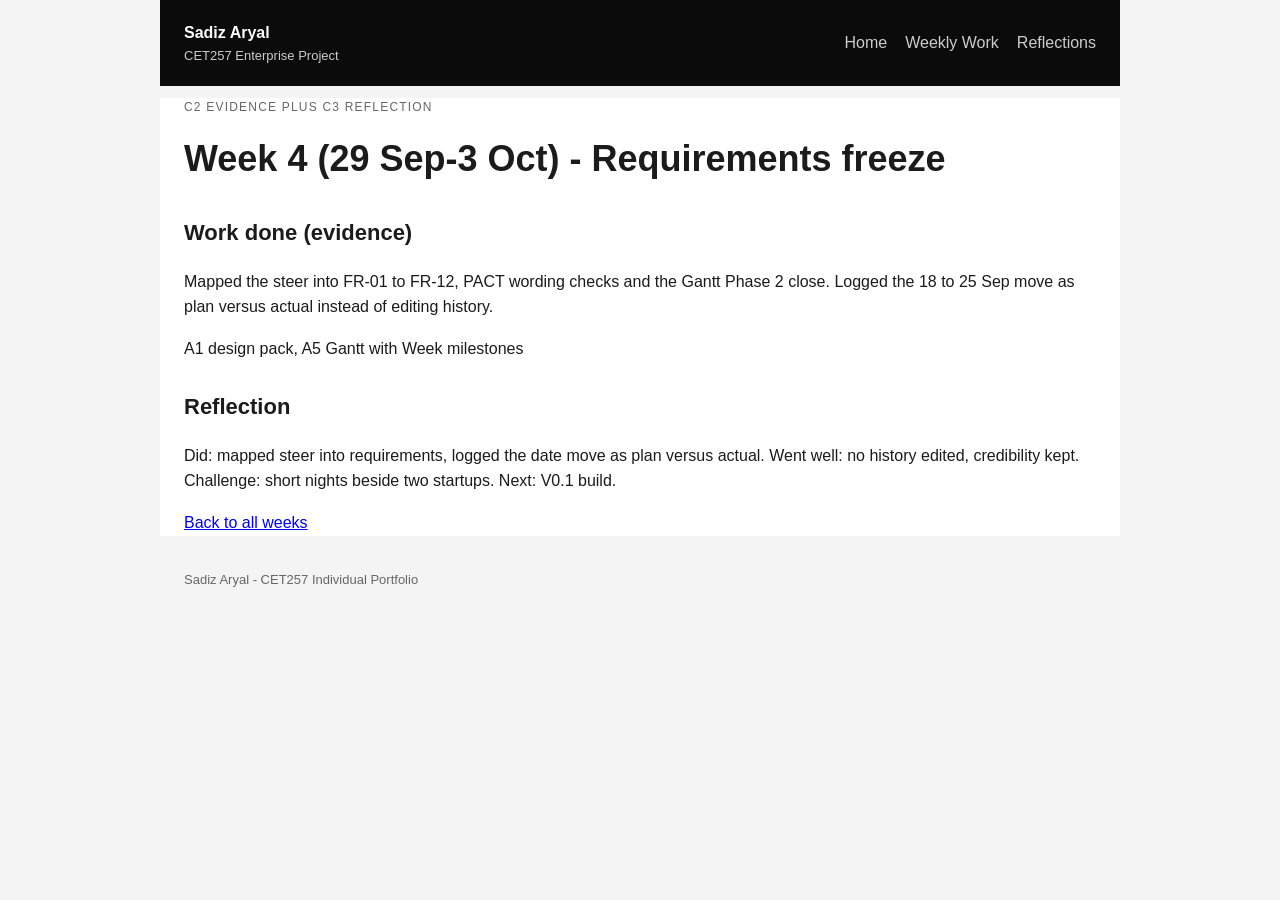
==== week-04/index.html @ a473f807 "Week 3: real reply linked, filenames corrected to actual dates" ====
<!DOCTYPE html>
<html lang="en">
<head>
<meta charset="UTF-8">
<meta name="viewport" content="width=device-width, initial-scale=1.0">
<title>Week 4 (29 Sep-3 Oct) - Requirements freeze - Sadiz Aryal CET257</title>
<link rel="stylesheet" href="../styles.css">
</head>
<body>
<header class="site wrap"><a href="../index.html" class="brand"><strong>Sadiz Aryal</strong><span>CET257 Enterprise Project</span></a><nav><a href="../index.html">Home</a><a href="../weeks.html">Weekly Work</a><a href="../reflections.html">Reflections</a></nav></header>
<main class="wrap">
<p class="eyebrow">C2 evidence plus C3 reflection</p>
<h1>Week 4 (29 Sep-3 Oct) - Requirements freeze</h1>
<h2>Work done (evidence)</h2>
<p>Mapped the steer into FR-01 to FR-12, PACT wording checks and the Gantt Phase 2 close. Logged the 18 to 25 Sep move as plan versus actual instead of editing history.</p>
<p>A1 design pack, A5 Gantt with Week milestones</p>
<h2>Reflection</h2>
<p>Did: mapped steer into requirements, logged the date move as plan versus actual. Went well: no history edited, credibility kept. Challenge: short nights beside two startups. Next: V0.1 build.</p>
<p><a href="../weeks.html">Back to all weeks</a></p>
</main>
<footer class="site wrap"><span>Sadiz Aryal - CET257 Individual Portfolio</span></footer>
</body>
</html>
---- styles.css ----
*{box-sizing:border-box}body{margin:0;font-family:Arial,Helvetica,sans-serif;line-height:1.6;color:#1b1b1b;background:#f4f4f4}.wrap{max-width:960px;margin:0 auto;padding:0 24px}header.site{display:flex;align-items:center;gap:16px;padding:20px 24px;background:#0b0b0c;color:#fff}.brand{color:#fff;text-decoration:none}.brand span{display:block;font-size:13px;color:#ccc}nav{margin-left:auto}nav a{color:#ccc;margin-left:18px;text-decoration:none}nav a.active{color:#f77613}main{background:#fff;padding:32px 24px}.eyebrow{text-transform:uppercase;font-size:12px;letter-spacing:.1em;color:#666}h1{font-size:36px;margin:6px 0}h2{font-size:22px;margin-top:28px}.lede{font-size:18px;color:#444}.grid3{display:grid;grid-template-columns:repeat(3,1fr);gap:14px;margin:20px 0}.card{border:1px solid #ddd;border-radius:12px;padding:18px}.button{display:inline-block;background:#f77613;color:#000;font-weight:700;padding:10px 18px;border-radius:8px;text-decoration:none;margin-top:10px}footer.site{padding:18px 24px;color:#666;font-size:13px}section{border-top:1px solid #eee;padding:12px 0}@media(max-width:700px){.grid3{grid-template-columns:1fr}}
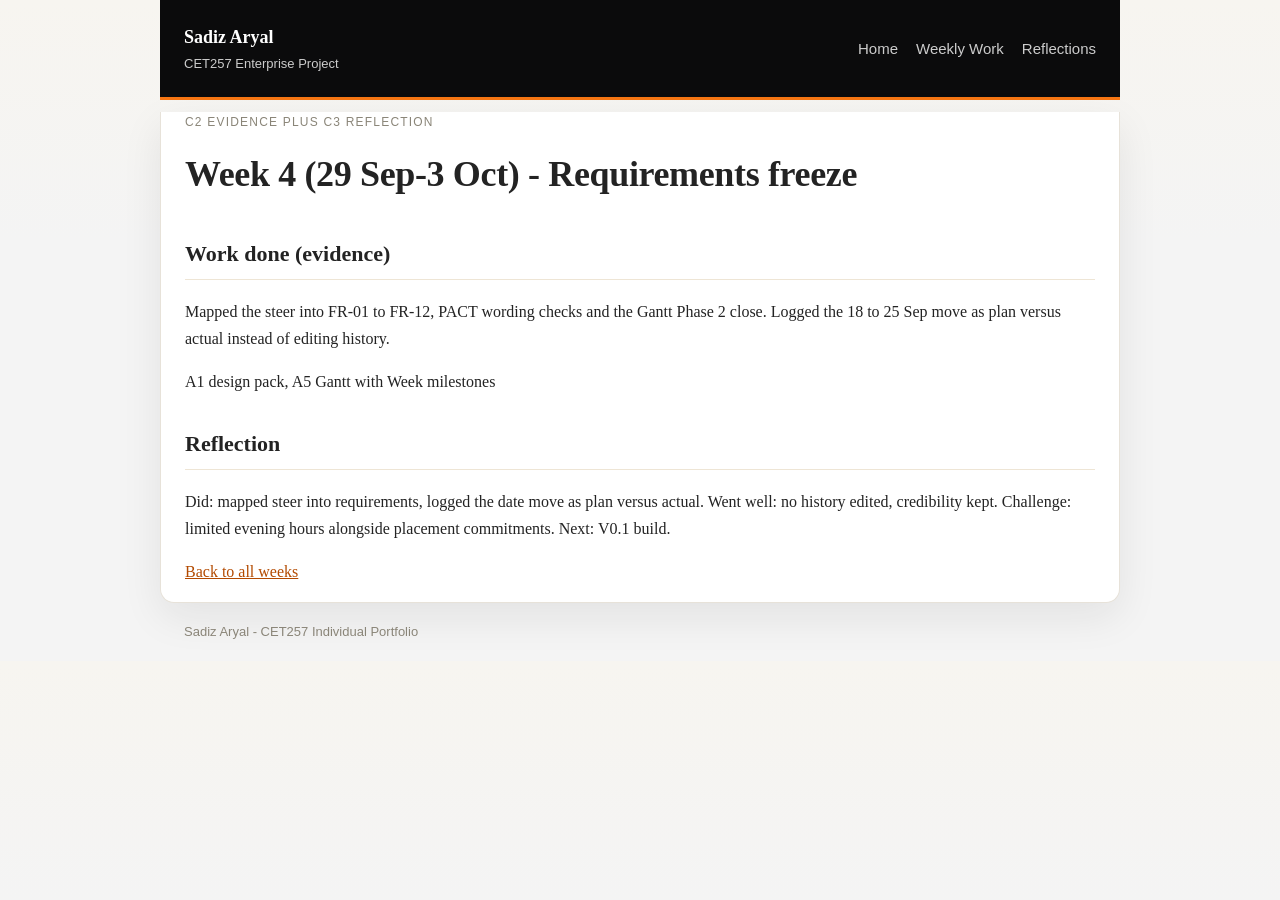
==== commit 242df1a4: "Beauty pass plus professional tone, facts unchanged" ====
--- a/week-04/index.html
+++ b/week-04/index.html
@@ -15,7 +15,7 @@
 <p>Mapped the steer into FR-01 to FR-12, PACT wording checks and the Gantt Phase 2 close. Logged the 18 to 25 Sep move as plan versus actual instead of editing history.</p>
 <p>A1 design pack, A5 Gantt with Week milestones</p>
 <h2>Reflection</h2>
-<p>Did: mapped steer into requirements, logged the date move as plan versus actual. Went well: no history edited, credibility kept. Challenge: short nights beside two startups. Next: V0.1 build.</p>
+<p>Did: mapped steer into requirements, logged the date move as plan versus actual. Went well: no history edited, credibility kept. Challenge: limited evening hours alongside placement commitments. Next: V0.1 build.</p>
 <p><a href="../weeks.html">Back to all weeks</a></p>
 </main>
 <footer class="site wrap"><span>Sadiz Aryal - CET257 Individual Portfolio</span></footer>
--- a/styles.css
+++ b/styles.css
@@ -1 +1 @@
-*{box-sizing:border-box}body{margin:0;font-family:Arial,Helvetica,sans-serif;line-height:1.6;color:#1b1b1b;background:#f4f4f4}.wrap{max-width:960px;margin:0 auto;padding:0 24px}header.site{display:flex;align-items:center;gap:16px;padding:20px 24px;background:#0b0b0c;color:#fff}.brand{color:#fff;text-decoration:none}.brand span{display:block;font-size:13px;color:#ccc}nav{margin-left:auto}nav a{color:#ccc;margin-left:18px;text-decoration:none}nav a.active{color:#f77613}main{background:#fff;padding:32px 24px}.eyebrow{text-transform:uppercase;font-size:12px;letter-spacing:.1em;color:#666}h1{font-size:36px;margin:6px 0}h2{font-size:22px;margin-top:28px}.lede{font-size:18px;color:#444}.grid3{display:grid;grid-template-columns:repeat(3,1fr);gap:14px;margin:20px 0}.card{border:1px solid #ddd;border-radius:12px;padding:18px}.button{display:inline-block;background:#f77613;color:#000;font-weight:700;padding:10px 18px;border-radius:8px;text-decoration:none;margin-top:10px}footer.site{padding:18px 24px;color:#666;font-size:13px}section{border-top:1px solid #eee;padding:12px 0}@media(max-width:700px){.grid3{grid-template-columns:1fr}}
+*{box-sizing:border-box}body{margin:0;font-family:Georgia,'Times New Roman',serif;line-height:1.7;color:#232323;background:linear-gradient(180deg,#f7f5f0 0%,#f4f4f4 240px)}a{color:#b34a00}.wrap{max-width:960px;margin:0 auto;padding:0 24px}header.site{display:flex;align-items:center;gap:16px;padding:22px 24px;background:#0b0b0c;color:#fff;border-bottom:3px solid #f77613}.brand{color:#fff;text-decoration:none}.brand strong{font-size:18px}.brand span{display:block;font-size:13px;color:#ccc;font-family:Arial,Helvetica,sans-serif}nav{margin-left:auto}nav a{color:#ccc;margin-left:18px;text-decoration:none;font-family:Arial,Helvetica,sans-serif;font-size:15px}nav a.active{color:#f77613}nav a:hover{color:#fff}main{background:#fff;padding:36px 32px;border:1px solid #e7e2d9;border-top:0;border-radius:0 0 14px 14px;box-shadow:0 14px 40px rgba(27,27,27,.08);overflow-wrap:break-word}.eyebrow{text-transform:uppercase;font-size:12px;letter-spacing:.1em;color:#8a8578;font-family:Arial,Helvetica,sans-serif}h1{font-size:36px;margin:6px 0 12px;letter-spacing:-.01em}h2{font-size:22px;margin-top:30px;padding-bottom:6px;border-bottom:1px solid #eee5d5}.lede{font-size:19px;color:#444}.grid3{display:grid;grid-template-columns:repeat(3,1fr);gap:14px;margin:20px 0}.card{border:1px solid #e7e2d9;border-left:4px solid #f77613;border-radius:10px;padding:18px;background:#fffdf9}.button{display:inline-block;background:#f77613;color:#000;font-weight:700;padding:10px 18px;border-radius:8px;text-decoration:none;margin-top:10px;font-family:Arial,Helvetica,sans-serif}footer.site{padding:18px 24px;color:#8a8578;font-size:13px;font-family:Arial,Helvetica,sans-serif}section{padding:14px 0}ol li,ul li{margin-bottom:8px}img{max-width:100%;height:auto}@media(max-width:700px){.grid3{grid-template-columns:1fr}main{padding:24px 18px}h1{font-size:28px}}
